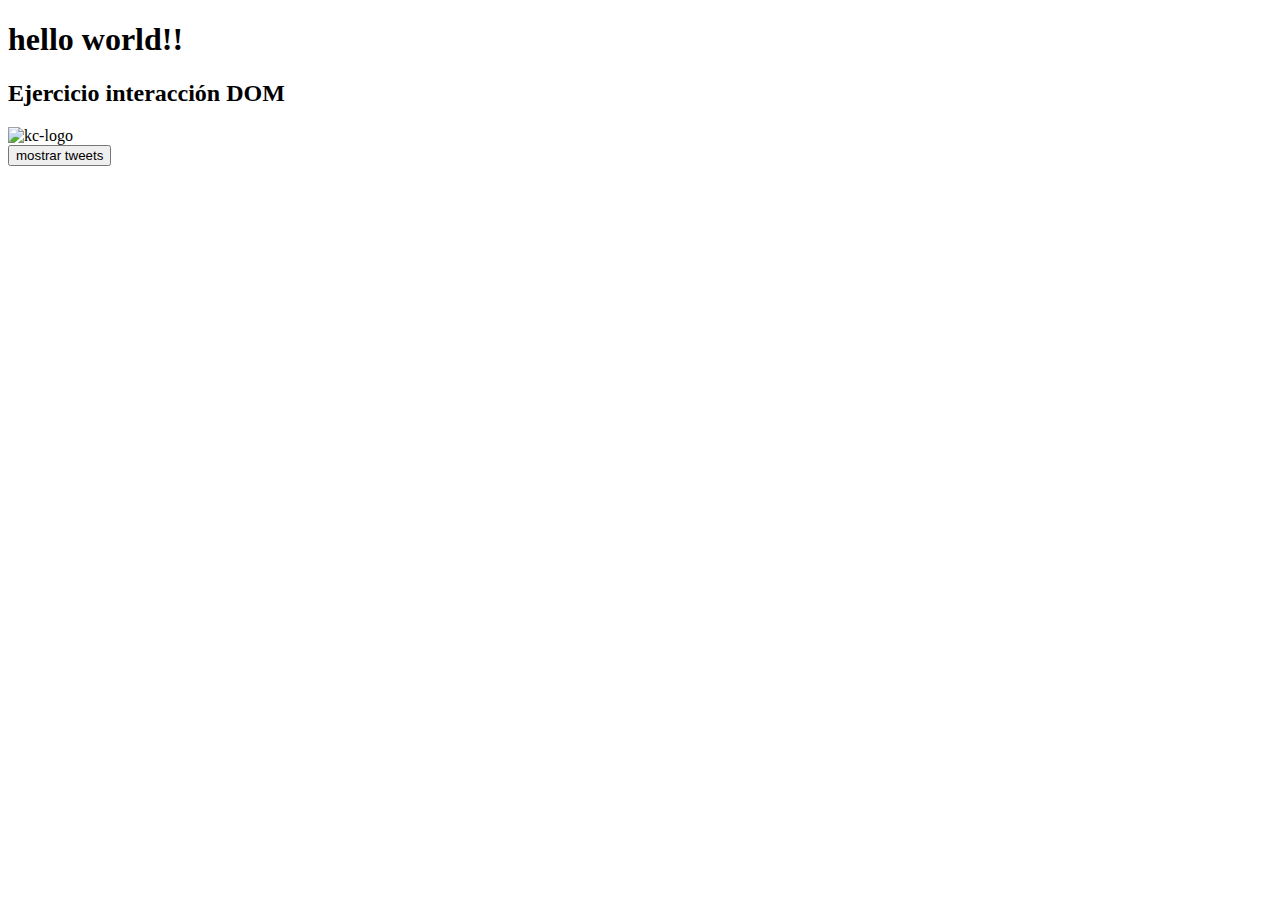
==== index.html @ a264a2a3 "apuntes tweets antes de la remodelación" ====
<!DOCTYPE html>
<html lang="en">
  <head>
    <meta charset="UTF-8" />
    <meta name="viewport" content="width=device-width, initial-scale=1.0" />
    <title>Document</title>
    <link rel="stylesheet" href="spinner.css">
  </head>
  <body>
    <h1>hello world!!</h1>

    <section>
      <div>
        <h2>Ejercicio interacción DOM</h2>
      </div>
      <div>
        <img
          src="https://encrypted-tbn0.gstatic.com/images?q=tbn:ANd9GcRJWNZUIl1-WfkVs_2f3WHDrWLUOkgh8fSbBw&s"
          alt="kc-logo"
        />
      </div>
    </section>
    <button id="show-tweets-button">mostrar tweets</button>
    <section class="spinner hidden">
      <div class="lds-roller"><div></div><div></div><div></div><div></div><div></div><div></div><div></div><div></div></div>
    </section>
    <section id="tweets-container"></section>

    <script type="module" src="index.js"></script>
    <script type="module" src="./tweets/tweets-controller.js"></script>
  </body>
</html>
---- spinner.css ----
.spinner.hidden { 
    display: none;
}

.lds-roller,
.lds-roller div,
.lds-roller div:after {
  box-sizing: border-box;
}
.lds-roller {
  display: inline-block;
  position: relative;
  width: 80px;
  height: 80px;
}
.lds-roller div {
  animation: lds-roller 1.2s cubic-bezier(0.5, 0, 0.5, 1) infinite;
  transform-origin: 40px 40px;
}
.lds-roller div:after {
  content: " ";
  display: block;
  position: absolute;
  width: 7.2px;
  height: 7.2px;
  border-radius: 50%;
  background: currentColor;
  margin: -3.6px 0 0 -3.6px;
}
.lds-roller div:nth-child(1) {
  animation-delay: -0.036s;
}
.lds-roller div:nth-child(1):after {
  top: 62.62742px;
  left: 62.62742px;
}
.lds-roller div:nth-child(2) {
  animation-delay: -0.072s;
}
.lds-roller div:nth-child(2):after {
  top: 67.71281px;
  left: 56px;
}
.lds-roller div:nth-child(3) {
  animation-delay: -0.108s;
}
.lds-roller div:nth-child(3):after {
  top: 70.90963px;
  left: 48.28221px;
}
.lds-roller div:nth-child(4) {
  animation-delay: -0.144s;
}
.lds-roller div:nth-child(4):after {
  top: 72px;
  left: 40px;
}
.lds-roller div:nth-child(5) {
  animation-delay: -0.18s;
}
.lds-roller div:nth-child(5):after {
  top: 70.90963px;
  left: 31.71779px;
}
.lds-roller div:nth-child(6) {
  animation-delay: -0.216s;
}
.lds-roller div:nth-child(6):after {
  top: 67.71281px;
  left: 24px;
}
.lds-roller div:nth-child(7) {
  animation-delay: -0.252s;
}
.lds-roller div:nth-child(7):after {
  top: 62.62742px;
  left: 17.37258px;
}
.lds-roller div:nth-child(8) {
  animation-delay: -0.288s;
}
.lds-roller div:nth-child(8):after {
  top: 56px;
  left: 12.28719px;
}
@keyframes lds-roller {
  0% {
    transform: rotate(0deg);
  }
  100% {
    transform: rotate(360deg);
  }
}
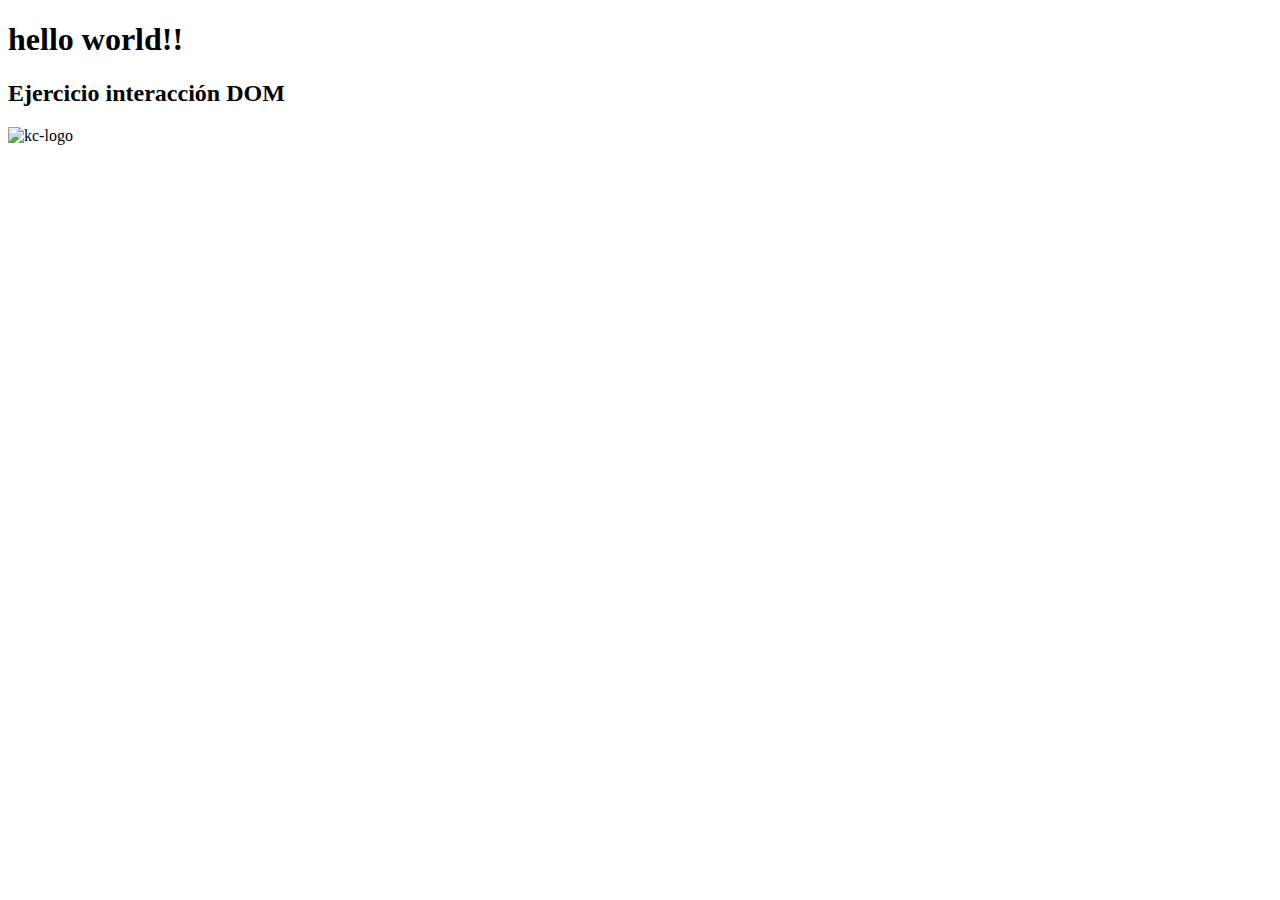
==== commit 723eb766: "estado de la aplicación previa a la modulación del spinner" ====
--- a/index.html
+++ b/index.html
@@ -1,32 +1,44 @@
 <!DOCTYPE html>
 <html lang="en">
-  <head>
-    <meta charset="UTF-8" />
-    <meta name="viewport" content="width=device-width, initial-scale=1.0" />
-    <title>Document</title>
-    <link rel="stylesheet" href="spinner.css">
-  </head>
-  <body>
-    <h1>hello world!!</h1>
 
-    <section>
-      <div>
-        <h2>Ejercicio interacción DOM</h2>
-      </div>
-      <div>
-        <img
-          src="https://encrypted-tbn0.gstatic.com/images?q=tbn:ANd9GcRJWNZUIl1-WfkVs_2f3WHDrWLUOkgh8fSbBw&s"
-          alt="kc-logo"
-        />
-      </div>
-    </section>
-    <button id="show-tweets-button">mostrar tweets</button>
-    <section class="spinner hidden">
-      <div class="lds-roller"><div></div><div></div><div></div><div></div><div></div><div></div><div></div><div></div></div>
-    </section>
-    <section id="tweets-container"></section>
+<head>
+  <link rel="icon" href="data:,">
 
-    <script type="module" src="index.js"></script>
-    <script type="module" src="./tweets/tweets-controller.js"></script>
-  </body>
+  <meta charset="UTF-8" />
+  <meta name="viewport" content="width=device-width, initial-scale=1.0" />
+  <title>Document</title>
+  <link rel="stylesheet" href="spinner.css">
+  <link rel="stylesheet" href="notifications/notification-style.css">
+</head>
+
+<body>
+  <h1>hello world!!</h1>
+
+  <section>
+    <div>
+      <h2>Ejercicio interacción DOM</h2>
+    </div>
+    <div>
+      <img src="https://encrypted-tbn0.gstatic.com/images?q=tbn:ANd9GcRJWNZUIl1-WfkVs_2f3WHDrWLUOkgh8fSbBw&s"
+        alt="kc-logo" />
+    </div>
+  </section>
+  <section class="spinner hidden">
+    <div class="lds-roller">
+      <div></div>
+      <div></div>
+      <div></div>
+      <div></div>
+      <div></div>
+      <div></div>
+      <div></div>
+      <div></div>
+    </div>
+  </section>
+  <section id="tweets-container"></section>
+  <section id="notification-container"></section>
+
+  <script type="module" src="index.js"></script>
+</body>
+
 </html>--- a/notifications/notification-style.css
+++ b/notifications/notification-style.css
@@ -0,0 +1,15 @@
+.notification {
+    border: solid 1px;
+    padding: 1rem;
+}
+
+
+.notification.succees {
+    background-color: lightblue;
+    border-color: aqua;
+}
+
+.notificarion.error {
+    background-color: lightcoral;
+    border-color: red;
+}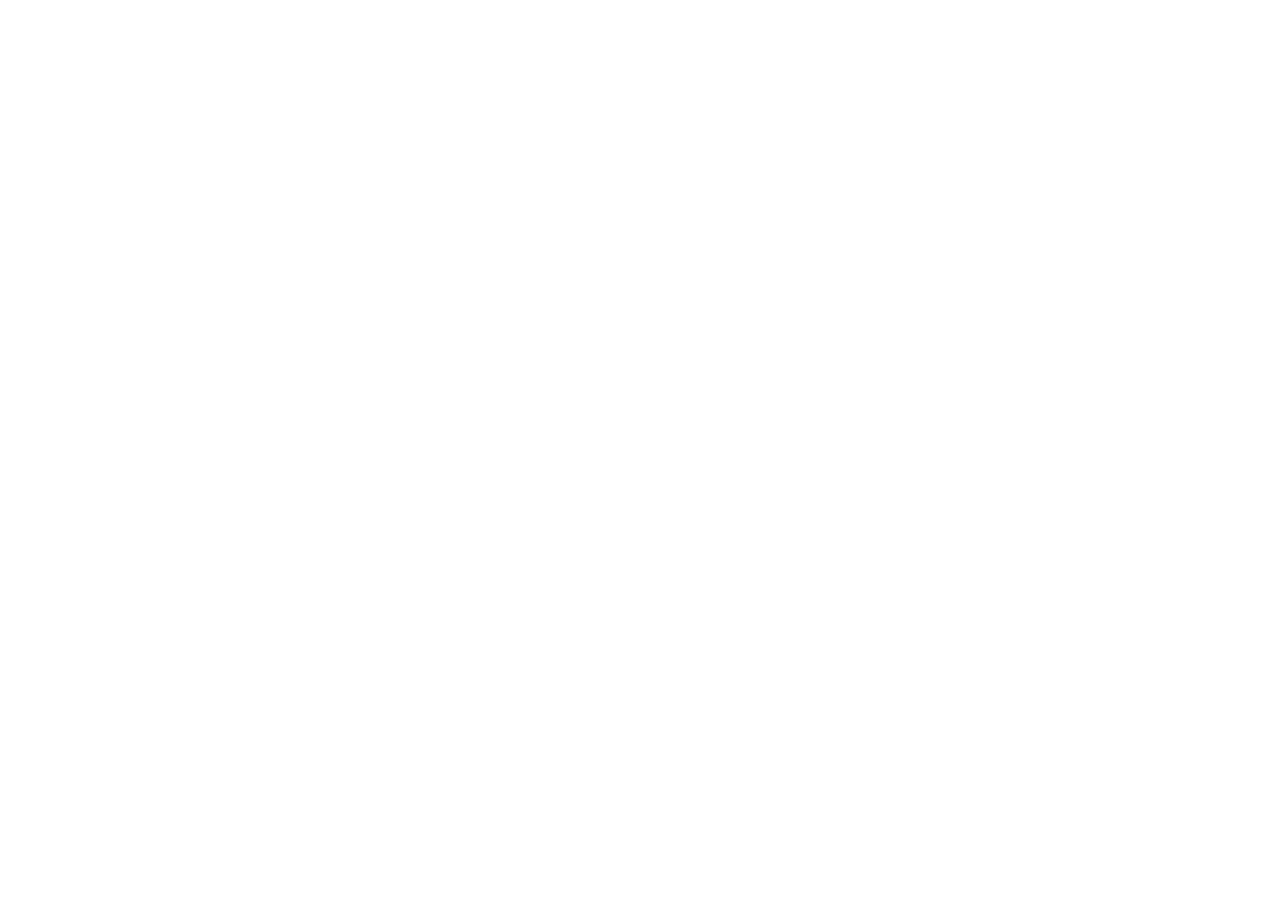
==== commit 9f3fde01: "proyecto de tweets finalizado" ====
--- a/index.html
+++ b/index.html
@@ -1,44 +1,25 @@
 <!DOCTYPE html>
 <html lang="en">
+  <head>
+    <meta charset="UTF-8" />
+    <meta name="viewport" content="width=device-width, initial-scale=1.0" />
+    <title>Document</title>
+    <link rel="stylesheet" href="spinner.css" />
+    <link rel="stylesheet" href="./notifications/notification-style.css" />
+  </head>
+  <body>
+    <section id="session"></section>
+    <section class="spinner hidden">
+      <div class="lds-ring">
+        <div></div>
+        <div></div>
+        <div></div>
+        <div></div>
+      </div>
+    </section>
+    <section id="notifications-container"></section>
+    <section id="tweets-container"></section>
 
-<head>
-  <link rel="icon" href="data:,">
-
-  <meta charset="UTF-8" />
-  <meta name="viewport" content="width=device-width, initial-scale=1.0" />
-  <title>Document</title>
-  <link rel="stylesheet" href="spinner.css">
-  <link rel="stylesheet" href="notifications/notification-style.css">
-</head>
-
-<body>
-  <h1>hello world!!</h1>
-
-  <section>
-    <div>
-      <h2>Ejercicio interacción DOM</h2>
-    </div>
-    <div>
-      <img src="https://encrypted-tbn0.gstatic.com/images?q=tbn:ANd9GcRJWNZUIl1-WfkVs_2f3WHDrWLUOkgh8fSbBw&s"
-        alt="kc-logo" />
-    </div>
-  </section>
-  <section class="spinner hidden">
-    <div class="lds-roller">
-      <div></div>
-      <div></div>
-      <div></div>
-      <div></div>
-      <div></div>
-      <div></div>
-      <div></div>
-      <div></div>
-    </div>
-  </section>
-  <section id="tweets-container"></section>
-  <section id="notification-container"></section>
-
-  <script type="module" src="index.js"></script>
-</body>
-
+    <script type="module" src="index.js"></script>
+  </body>
 </html>--- a/spinner.css
+++ b/spinner.css
@@ -1,94 +1,55 @@
-.spinner.hidden { 
-    display: none;
+.spinner.hidden {
+  display: none;
 }
 
-.lds-roller,
-.lds-roller div,
-.lds-roller div:after {
+.lds-ring {
+  /* change color here */
+  color: #1c4c5b
+}
+
+.lds-ring,
+.lds-ring div {
   box-sizing: border-box;
 }
-.lds-roller {
+
+.lds-ring {
   display: inline-block;
   position: relative;
   width: 80px;
   height: 80px;
 }
-.lds-roller div {
-  animation: lds-roller 1.2s cubic-bezier(0.5, 0, 0.5, 1) infinite;
-  transform-origin: 40px 40px;
-}
-.lds-roller div:after {
-  content: " ";
+
+.lds-ring div {
+  box-sizing: border-box;
   display: block;
   position: absolute;
-  width: 7.2px;
-  height: 7.2px;
+  width: 64px;
+  height: 64px;
+  margin: 8px;
+  border: 8px solid currentColor;
   border-radius: 50%;
-  background: currentColor;
-  margin: -3.6px 0 0 -3.6px;
+  animation: lds-ring 1.2s cubic-bezier(0.5, 0, 0.5, 1) infinite;
+  border-color: currentColor transparent transparent transparent;
 }
-.lds-roller div:nth-child(1) {
-  animation-delay: -0.036s;
+
+.lds-ring div:nth-child(1) {
+  animation-delay: -0.45s;
 }
-.lds-roller div:nth-child(1):after {
-  top: 62.62742px;
-  left: 62.62742px;
+
+.lds-ring div:nth-child(2) {
+  animation-delay: -0.3s;
 }
-.lds-roller div:nth-child(2) {
-  animation-delay: -0.072s;
+
+.lds-ring div:nth-child(3) {
+  animation-delay: -0.15s;
 }
-.lds-roller div:nth-child(2):after {
-  top: 67.71281px;
-  left: 56px;
-}
-.lds-roller div:nth-child(3) {
-  animation-delay: -0.108s;
-}
-.lds-roller div:nth-child(3):after {
-  top: 70.90963px;
-  left: 48.28221px;
-}
-.lds-roller div:nth-child(4) {
-  animation-delay: -0.144s;
-}
-.lds-roller div:nth-child(4):after {
-  top: 72px;
-  left: 40px;
-}
-.lds-roller div:nth-child(5) {
-  animation-delay: -0.18s;
-}
-.lds-roller div:nth-child(5):after {
-  top: 70.90963px;
-  left: 31.71779px;
-}
-.lds-roller div:nth-child(6) {
-  animation-delay: -0.216s;
-}
-.lds-roller div:nth-child(6):after {
-  top: 67.71281px;
-  left: 24px;
-}
-.lds-roller div:nth-child(7) {
-  animation-delay: -0.252s;
-}
-.lds-roller div:nth-child(7):after {
-  top: 62.62742px;
-  left: 17.37258px;
-}
-.lds-roller div:nth-child(8) {
-  animation-delay: -0.288s;
-}
-.lds-roller div:nth-child(8):after {
-  top: 56px;
-  left: 12.28719px;
-}
-@keyframes lds-roller {
+
+@keyframes lds-ring {
   0% {
     transform: rotate(0deg);
   }
+
   100% {
     transform: rotate(360deg);
   }
-}
-
+}--- a/notifications/notification-style.css
+++ b/notifications/notification-style.css
@@ -3,13 +3,12 @@
     padding: 1rem;
 }
 
-
-.notification.succees {
+.notification.success {
     background-color: lightblue;
-    border-color: aqua;
+    border-color: rgb(0, 172, 230);
 }
 
-.notificarion.error {
+.notification.error {
     background-color: lightcoral;
-    border-color: red;
+    border-color: rgb(242, 8, 8);
 }